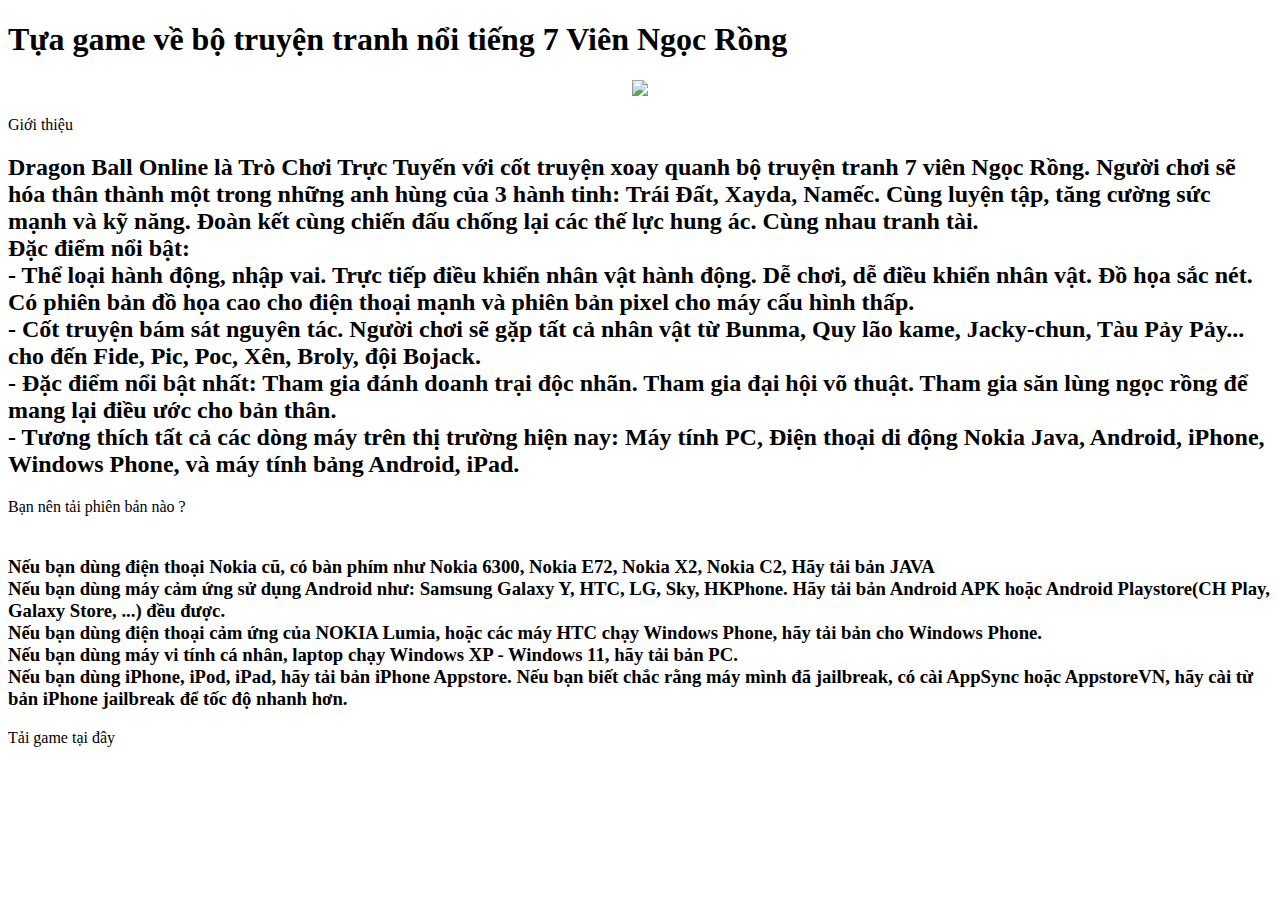
==== index.html @ 2bc27d86 "Add files via upload" ====
<!DOCTYPE html>
<html>
<!-- Đầu  -->
<head>
	<link rel="stylesheet" href="D:\671340_TranQuocDung\css\style.css">
	<title>Dragon Ball Online</title>
</head>
	<!-- Dữ liệu -->
	<meta charset="UTF-8">
	<meta name="description" content="Website Dragon Ball Online – Game Bay Vien Ngoc Rong Mobile nhập vai trực tuyến trên máy tính và điện thoại về Game 7 Viên Ngọc Rồng hấp dẫn nhất hiện nay!">
  	<meta name="keywords" content="DBO, DBZ, dragon ball online">
  	<meta name="author" content="Dounogox">
  	<meta name="viewport" content="width=device-width, initial-scale=1.0">

<!-- Thân -->
<body class = "background">
	<!-- Mở đầu  -->
		<h1> Tựa game về bộ truyện tranh nổi tiếng 7 Viên Ngọc Rồng </h1>

		<!-- Ảnh -->
		<center>
			<img src="D:\671340_TranQuocDung\imgs\download.jfif" class ="image">
		</center>

		<!-- Nội dung -->
		<div>
			<!--p1-->
			<p> Giới thiệu </p>
				<!--nội dung p1-->
				<h2>
					Dragon Ball Online là Trò Chơi Trực Tuyến với cốt truyện xoay quanh bộ truyện tranh 7 viên Ngọc Rồng. Người chơi sẽ hóa thân thành một trong những anh hùng của 3 hành tinh: Trái Đất, Xayda, Namếc. Cùng luyện tập, tăng cường sức mạnh và kỹ năng. Đoàn kết cùng chiến đấu chống lại các thế lực hung ác. Cùng nhau tranh tài.
					<br>Đặc điểm nổi bật:
					<br>- Thể loại hành động, nhập vai. Trực tiếp điều khiển nhân vật hành động. Dễ chơi, dễ điều khiển nhân vật. Đồ họa sắc nét. Có phiên bản đồ họa cao cho điện thoại mạnh và phiên bản pixel cho máy cấu hình thấp.
					<br>- Cốt truyện bám sát nguyên tác. Người chơi sẽ gặp tất cả nhân vật từ Bunma, Quy lão kame, Jacky-chun, Tàu Pảy Pảy... cho đến Fide, Pic, Poc, Xên, Broly, đội Bojack.
					<br>- Đặc điểm nổi bật nhất: Tham gia đánh doanh trại độc nhãn. Tham gia đại hội võ thuật. Tham gia săn lùng ngọc rồng để mang lại điều ước cho bản thân.
					<br>- Tương thích tất cả các dòng máy trên thị trường hiện nay: Máy tính PC, Điện thoại di động Nokia Java, Android, iPhone, Windows Phone, và máy tính bảng Android, iPad.
				</h2> 

			<!--p2-->	
			<p> Bạn nên tải phiên bản nào ?	</p>
				<!--nội dung p2-->
				<h3>
					<br>Nếu bạn dùng điện thoại Nokia cũ, có bàn phím như Nokia 6300, Nokia E72, Nokia X2, Nokia C2, Hãy tải bản JAVA
					<br>Nếu bạn dùng máy cảm ứng sử dụng Android như: Samsung Galaxy Y, HTC, LG, Sky, HKPhone. Hãy tải bản Android APK hoặc Android Playstore(CH Play, Galaxy Store, ...) đều được.
					<br>Nếu bạn dùng điện thoại cảm ứng của NOKIA Lumia, hoặc các máy HTC chạy Windows Phone, hãy tải bản cho Windows Phone.
					<br>Nếu bạn dùng máy vi tính cá nhân, laptop chạy Windows XP - Windows 11, hãy tải bản PC.
					<br>Nếu bạn dùng iPhone, iPod, iPad, hãy tải bản iPhone Appstore. Nếu bạn biết chắc rằng máy mình đã jailbreak, có cài AppSync hoặc AppstoreVN, hãy cài từ bản iPhone jailbreak để tốc độ nhanh hơn.
				</h3>

			<!--link tải + nút-->
			<!--note nơi tải-->
			<p>	Tải game tại đây </p>
				<!--đường link tải-->
				<a href="">
				<a href="">
				<a href="">
				<a href="">
				<a href="">
		</div>				
</body>

<!-- Chân  -->
<footer>
	
</footer>

</html>
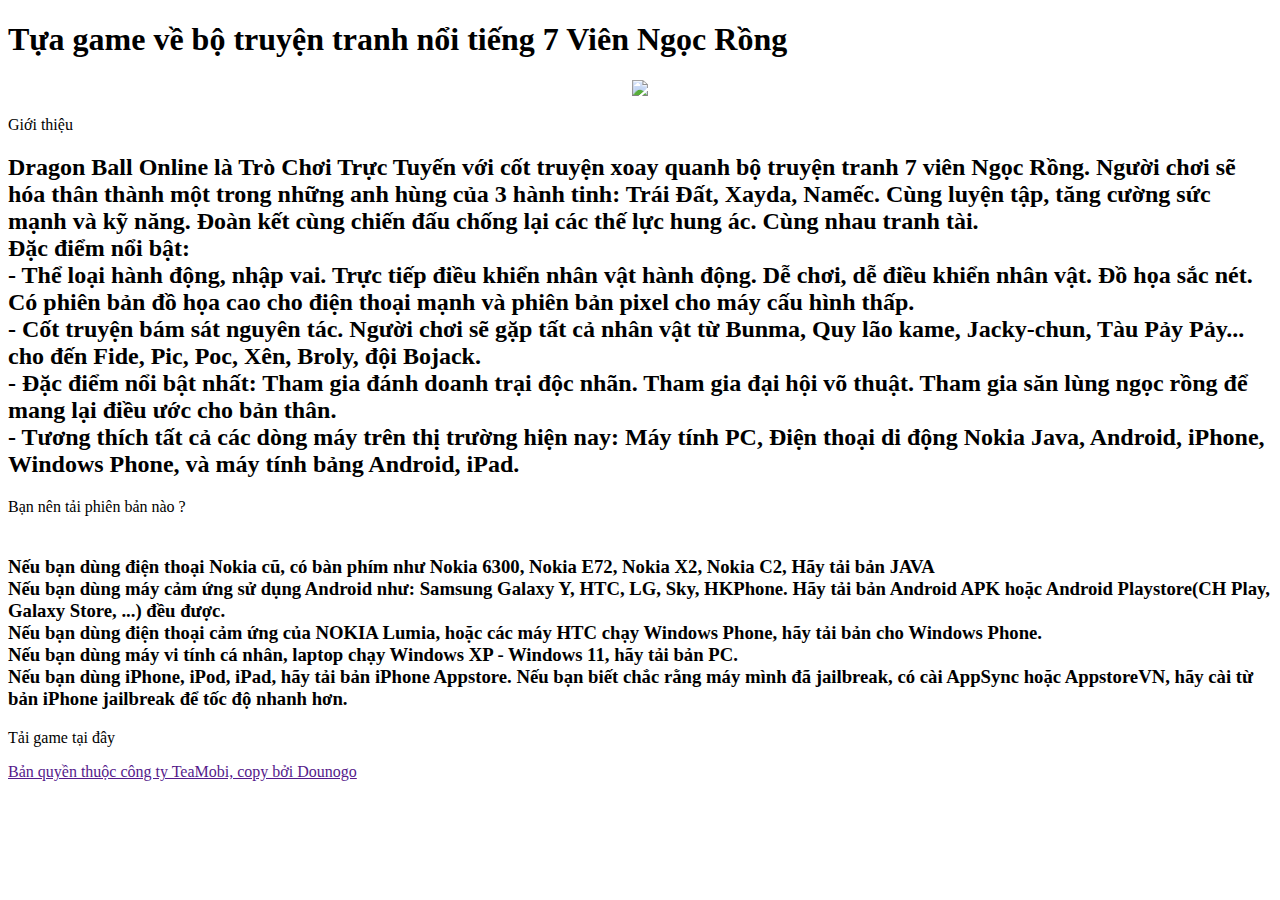
==== commit 8a2bcf4d: "Update index.html" ====
--- a/index.html
+++ b/index.html
@@ -61,7 +61,7 @@
 
 <!-- Chân  -->
 <footer>
-	
+	<p> Bản quyền thuộc công ty TeaMobi, copy bởi Dounogo </p>
 </footer>
 
-</html>+</html>
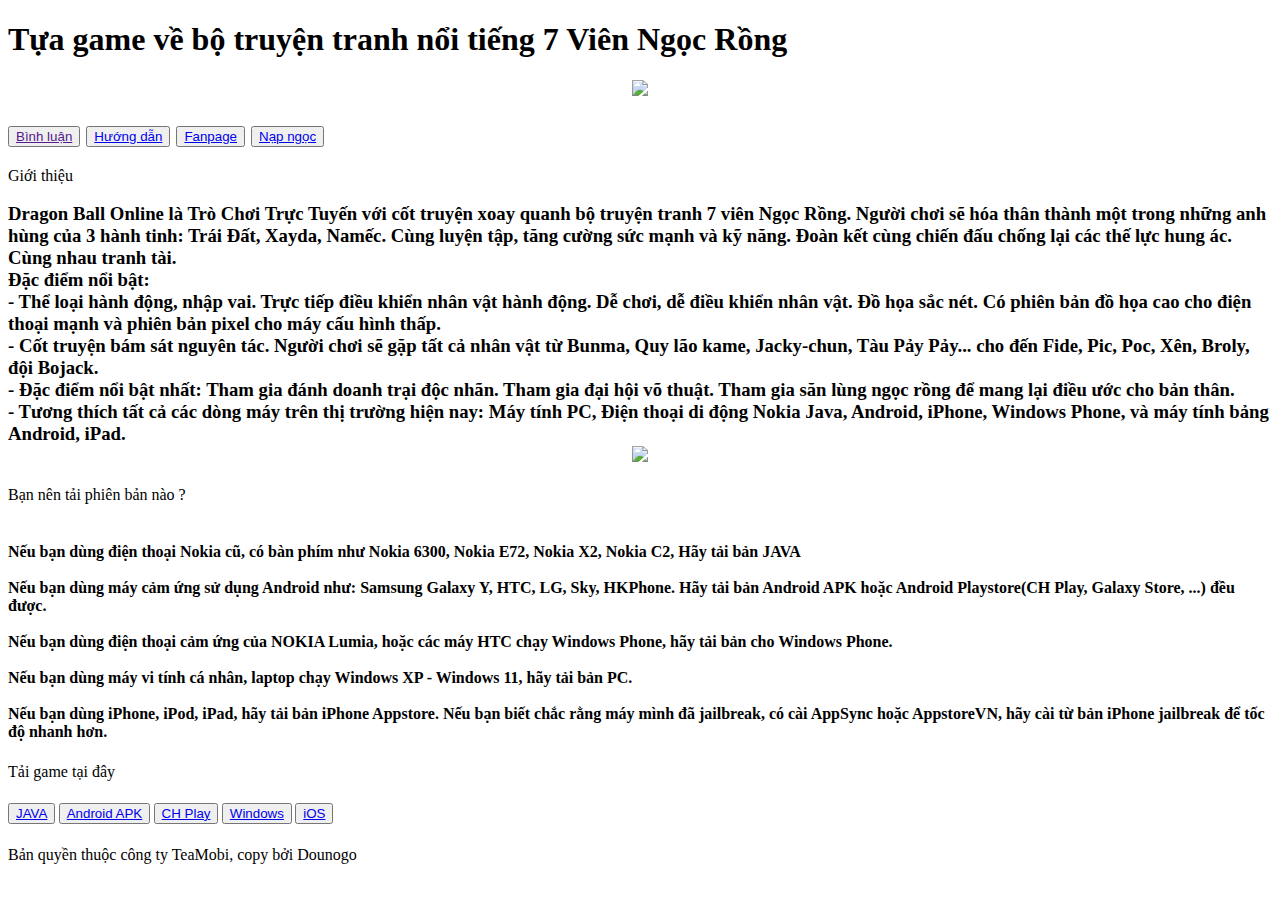
==== commit 3b59aa4a: "Add files via upload" ====
--- a/index.html
+++ b/index.html
@@ -4,7 +4,7 @@
 <head>
 	<link rel="stylesheet" href="D:\671340_TranQuocDung\css\style.css">
 	<title>Dragon Ball Online</title>
-</head>
+
 	<!-- Dữ liệu -->
 	<meta charset="UTF-8">
 	<meta name="description" content="Website Dragon Ball Online – Game Bay Vien Ngoc Rong Mobile nhập vai trực tuyến trên máy tính và điện thoại về Game 7 Viên Ngọc Rồng hấp dẫn nhất hiện nay!">
@@ -12,6 +12,8 @@
   	<meta name="author" content="Dounogox">
   	<meta name="viewport" content="width=device-width, initial-scale=1.0">
 
+</head>
+	
 <!-- Thân -->
 <body class = "background">
 	<!-- Mở đầu  -->
@@ -19,43 +21,67 @@
 
 		<!-- Ảnh -->
 		<center>
-			<img src="D:\671340_TranQuocDung\imgs\download.jfif" class ="image">
+			<img src="D:\671340_TranQuocDung\images\huong-dan-doi-mat-khau-game-ngoc-rong-online-2020-don-gian-nhat-4.jpg" class ="image">
 		</center>
+
+		<!-- Nút thay đổi trang danh mục -->
+			<h2>
+				<button onclick="alert('Hệ thống đang phát triển!')"><a href=""> Bình luận </a></button>
+
+				<button><a href="https://ngocrongonline.com/?c=gallery"> Hướng dẫn </a></button>
+
+				<button><a href="https://www.facebook.com/ngoc.rong.online.9/"> Fanpage </a></button>
+
+				<button><a href="https://pay.teamobi.com/?game=nr&name="> Nạp ngọc </a></button>
+			</h2>
 
 		<!-- Nội dung -->
 		<div>
 			<!--p1-->
 			<p> Giới thiệu </p>
 				<!--nội dung p1-->
-				<h2>
+				<h3>
 					Dragon Ball Online là Trò Chơi Trực Tuyến với cốt truyện xoay quanh bộ truyện tranh 7 viên Ngọc Rồng. Người chơi sẽ hóa thân thành một trong những anh hùng của 3 hành tinh: Trái Đất, Xayda, Namếc. Cùng luyện tập, tăng cường sức mạnh và kỹ năng. Đoàn kết cùng chiến đấu chống lại các thế lực hung ác. Cùng nhau tranh tài.
 					<br>Đặc điểm nổi bật:
 					<br>- Thể loại hành động, nhập vai. Trực tiếp điều khiển nhân vật hành động. Dễ chơi, dễ điều khiển nhân vật. Đồ họa sắc nét. Có phiên bản đồ họa cao cho điện thoại mạnh và phiên bản pixel cho máy cấu hình thấp.
 					<br>- Cốt truyện bám sát nguyên tác. Người chơi sẽ gặp tất cả nhân vật từ Bunma, Quy lão kame, Jacky-chun, Tàu Pảy Pảy... cho đến Fide, Pic, Poc, Xên, Broly, đội Bojack.
 					<br>- Đặc điểm nổi bật nhất: Tham gia đánh doanh trại độc nhãn. Tham gia đại hội võ thuật. Tham gia săn lùng ngọc rồng để mang lại điều ước cho bản thân.
 					<br>- Tương thích tất cả các dòng máy trên thị trường hiện nay: Máy tính PC, Điện thoại di động Nokia Java, Android, iPhone, Windows Phone, và máy tính bảng Android, iPad.
-				</h2> 
+					<center>
+						<img src="D:\671340_TranQuocDung\images\14-1.png">
+					</center>
+				</h3> 
 
 			<!--p2-->	
 			<p> Bạn nên tải phiên bản nào ?	</p>
 				<!--nội dung p2-->
-				<h3>
+				<h4>
 					<br>Nếu bạn dùng điện thoại Nokia cũ, có bàn phím như Nokia 6300, Nokia E72, Nokia X2, Nokia C2, Hãy tải bản JAVA
+					<br>
 					<br>Nếu bạn dùng máy cảm ứng sử dụng Android như: Samsung Galaxy Y, HTC, LG, Sky, HKPhone. Hãy tải bản Android APK hoặc Android Playstore(CH Play, Galaxy Store, ...) đều được.
+					<br>
 					<br>Nếu bạn dùng điện thoại cảm ứng của NOKIA Lumia, hoặc các máy HTC chạy Windows Phone, hãy tải bản cho Windows Phone.
+					<br>
 					<br>Nếu bạn dùng máy vi tính cá nhân, laptop chạy Windows XP - Windows 11, hãy tải bản PC.
+					<br>
 					<br>Nếu bạn dùng iPhone, iPod, iPad, hãy tải bản iPhone Appstore. Nếu bạn biết chắc rằng máy mình đã jailbreak, có cài AppSync hoặc AppstoreVN, hãy cài từ bản iPhone jailbreak để tốc độ nhanh hơn.
-				</h3>
+				</h4>
 
 			<!--link tải + nút-->
 			<!--note nơi tải-->
 			<p>	Tải game tại đây </p>
 				<!--đường link tải-->
-				<a href="">
-				<a href="">
-				<a href="">
-				<a href="">
-				<a href="">
+				<h5>
+					<button><a href="http://dlworld.teamobi.com/?type=1"> JAVA </a></button>
+
+					<button><a href="http://dl.teamobi.com/drive/get/Zz"> Android APK </a></button>
+
+					<button><a href="https://play.google.com/store/apps/details?id=com.bluedragonss.boysss&pli=1"> CH Play </a></button>
+
+					<button><a href="http://dl.teamobi.com/drive/get/Zx"> Windows </a></button>
+
+					<button><a href="https://testflight.apple.com/join/0U4Dz7ne"> iOS </a></button>
+				</h5>
 		</div>				
 </body>
 
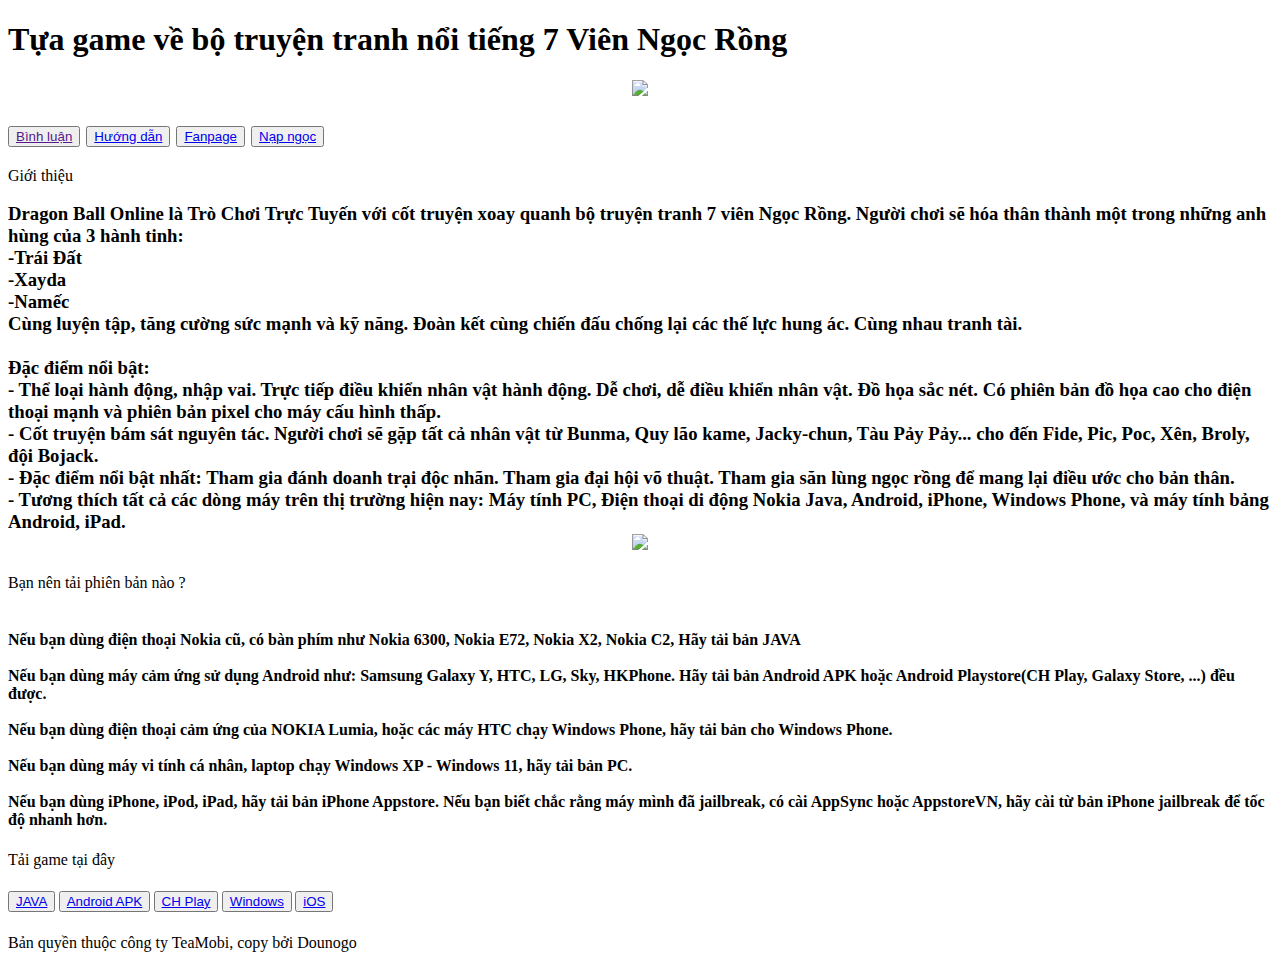
==== commit 6490f587: "Add files via upload" ====
--- a/index.html
+++ b/index.html
@@ -3,6 +3,7 @@
 <!-- Đầu  -->
 <head>
 	<link rel="stylesheet" href="D:\671340_TranQuocDung\css\style.css">
+
 	<title>Dragon Ball Online</title>
 
 	<!-- Dữ liệu -->
@@ -11,15 +12,12 @@
   	<meta name="keywords" content="DBO, DBZ, dragon ball online">
   	<meta name="author" content="Dounogox">
   	<meta name="viewport" content="width=device-width, initial-scale=1.0">
-
 </head>
 	
-<!-- Thân -->
-<body class = "background">
+	<!-- Thân -->
+	<body class = "background">
 	<!-- Mở đầu  -->
 		<h1> Tựa game về bộ truyện tranh nổi tiếng 7 Viên Ngọc Rồng </h1>
-
-		<!-- Ảnh -->
 		<center>
 			<img src="D:\671340_TranQuocDung\images\huong-dan-doi-mat-khau-game-ngoc-rong-online-2020-don-gian-nhat-4.jpg" class ="image">
 		</center>
@@ -28,20 +26,26 @@
 			<h2>
 				<button onclick="alert('Hệ thống đang phát triển!')"><a href=""> Bình luận </a></button>
 
-				<button><a href="https://ngocrongonline.com/?c=gallery"> Hướng dẫn </a></button>
+				<button><a href="D:\671340_TranQuocDung\huongdan.html" target="_blank"> Hướng dẫn </a></button>
 
-				<button><a href="https://www.facebook.com/ngoc.rong.online.9/"> Fanpage </a></button>
+				<button><a href="https://www.facebook.com/ngoc.rong.online.9/" target="_blank"> Fanpage </a></button>
 
-				<button><a href="https://pay.teamobi.com/?game=nr&name="> Nạp ngọc </a></button>
+				<button><a href="https://pay.teamobi.com/?game=nr&name=" target="_blank"> Nạp ngọc </a></button>
 			</h2>
 
 		<!-- Nội dung -->
 		<div>
 			<!--p1-->
 			<p> Giới thiệu </p>
+
 				<!--nội dung p1-->
 				<h3>
-					Dragon Ball Online là Trò Chơi Trực Tuyến với cốt truyện xoay quanh bộ truyện tranh 7 viên Ngọc Rồng. Người chơi sẽ hóa thân thành một trong những anh hùng của 3 hành tinh: Trái Đất, Xayda, Namếc. Cùng luyện tập, tăng cường sức mạnh và kỹ năng. Đoàn kết cùng chiến đấu chống lại các thế lực hung ác. Cùng nhau tranh tài.
+					Dragon Ball Online là Trò Chơi Trực Tuyến với cốt truyện xoay quanh bộ truyện tranh 7 viên Ngọc Rồng. Người chơi sẽ hóa thân thành một trong những anh hùng của 3 hành tinh: 
+					<br>-Trái Đất
+					<br>-Xayda
+					<br>-Namếc
+					<br>Cùng luyện tập, tăng cường sức mạnh và kỹ năng. Đoàn kết cùng chiến đấu chống lại các thế lực hung ác. Cùng nhau tranh tài.
+					<br>
 					<br>Đặc điểm nổi bật:
 					<br>- Thể loại hành động, nhập vai. Trực tiếp điều khiển nhân vật hành động. Dễ chơi, dễ điều khiển nhân vật. Đồ họa sắc nét. Có phiên bản đồ họa cao cho điện thoại mạnh và phiên bản pixel cho máy cấu hình thấp.
 					<br>- Cốt truyện bám sát nguyên tác. Người chơi sẽ gặp tất cả nhân vật từ Bunma, Quy lão kame, Jacky-chun, Tàu Pảy Pảy... cho đến Fide, Pic, Poc, Xên, Broly, đội Bojack.
@@ -54,6 +58,7 @@
 
 			<!--p2-->	
 			<p> Bạn nên tải phiên bản nào ?	</p>
+
 				<!--nội dung p2-->
 				<h4>
 					<br>Nếu bạn dùng điện thoại Nokia cũ, có bàn phím như Nokia 6300, Nokia E72, Nokia X2, Nokia C2, Hãy tải bản JAVA
@@ -70,24 +75,24 @@
 			<!--link tải + nút-->
 			<!--note nơi tải-->
 			<p>	Tải game tại đây </p>
+
 				<!--đường link tải-->
 				<h5>
-					<button><a href="http://dlworld.teamobi.com/?type=1"> JAVA </a></button>
+					<button><a href="http://dlworld.teamobi.com/?type=1" target="_blank"> JAVA </a></button>
 
-					<button><a href="http://dl.teamobi.com/drive/get/Zz"> Android APK </a></button>
+					<button><a href="http://dl.teamobi.com/drive/get/Zz" target="_blank"> Android APK </a></button>
 
-					<button><a href="https://play.google.com/store/apps/details?id=com.bluedragonss.boysss&pli=1"> CH Play </a></button>
+					<button><a href="https://play.google.com/store/apps/details?id=com.bluedragonss.boysss&pli=1" target="_blank"> CH Play </a></button>
 
-					<button><a href="http://dl.teamobi.com/drive/get/Zx"> Windows </a></button>
+					<button><a href="http://dl.teamobi.com/drive/get/Zx" target="_blank"> Windows </a></button>
 
-					<button><a href="https://testflight.apple.com/join/0U4Dz7ne"> iOS </a></button>
+					<button><a href="https://testflight.apple.com/join/0U4Dz7ne" target="_blank"> iOS </a></button>
 				</h5>
 		</div>				
-</body>
+	</body>
 
-<!-- Chân  -->
-<footer>
-	<p> Bản quyền thuộc công ty TeaMobi, copy bởi Dounogo </p>
-</footer>
-
+	<!-- Chân  -->
+	<footer>
+		<p> Bản quyền thuộc công ty TeaMobi, copy bởi Dounogo </p>
+	</footer>
 </html>
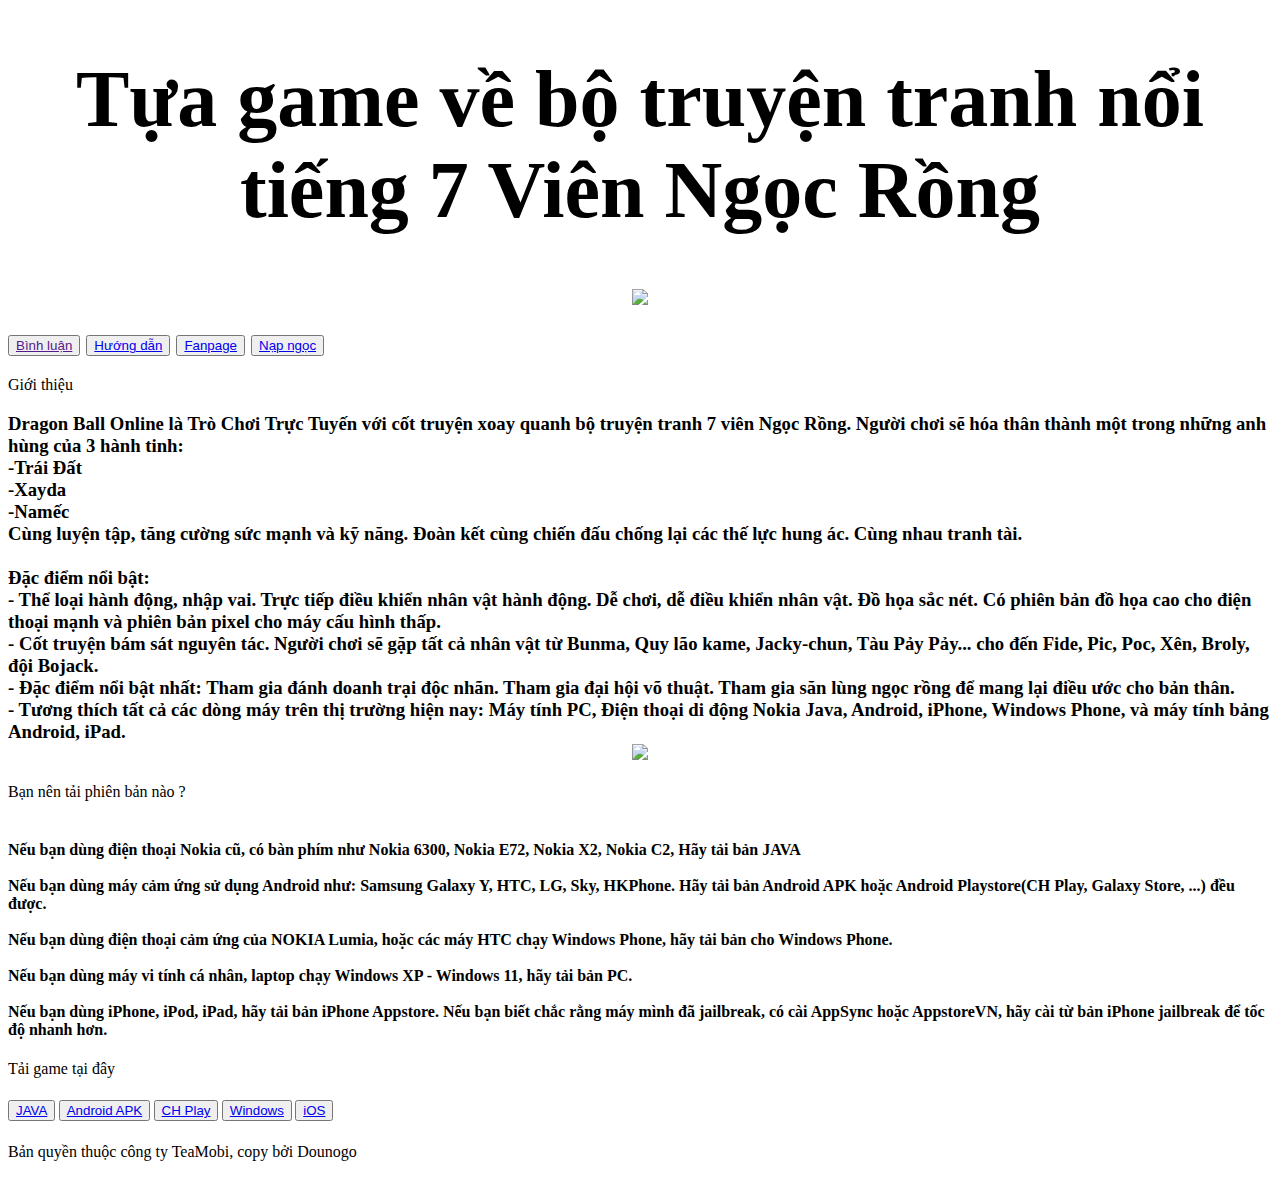
==== commit a256d85c: "Add files via upload" ====
--- a/index.html
+++ b/index.html
@@ -17,7 +17,10 @@
 	<!-- Thân -->
 	<body class = "background">
 	<!-- Mở đầu  -->
-		<h1> Tựa game về bộ truyện tranh nổi tiếng 7 Viên Ngọc Rồng </h1>
+		<h1 style="font-family: Times New Roman, serif;
+		font-size: 500% ;
+		text-align: center ;"> 
+		Tựa game về bộ truyện tranh nổi tiếng 7 Viên Ngọc Rồng </h1>
 		<center>
 			<img src="D:\671340_TranQuocDung\images\huong-dan-doi-mat-khau-game-ngoc-rong-online-2020-don-gian-nhat-4.jpg" class ="image">
 		</center>
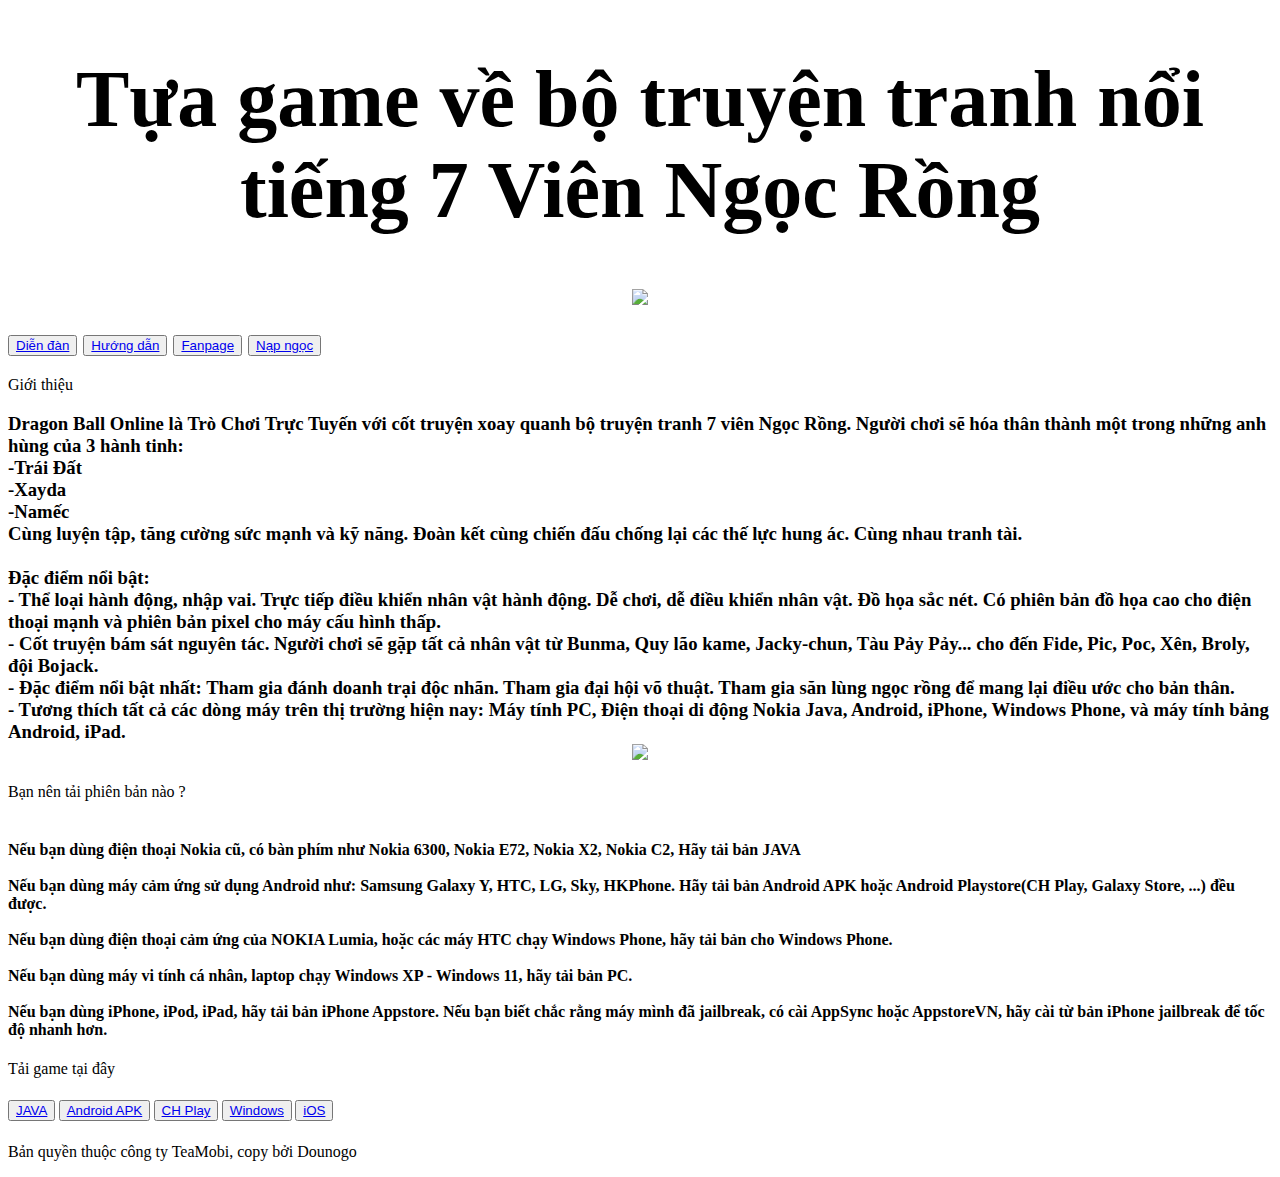
==== commit 7e34100a: "Add files via upload" ====
--- a/index.html
+++ b/index.html
@@ -27,7 +27,7 @@
 
 		<!-- Nút thay đổi trang danh mục -->
 			<h2>
-				<button onclick="alert('Hệ thống đang phát triển!')"><a href=""> Bình luận </a></button>
+				<button><a href="https://forum.ngocrongonline.com/app/index.php?for=forum&do=setting&uid=3&p=0&sz=15"> Diễn đàn </a></button>
 
 				<button><a href="D:\671340_TranQuocDung\huongdan.html" target="_blank"> Hướng dẫn </a></button>
 
